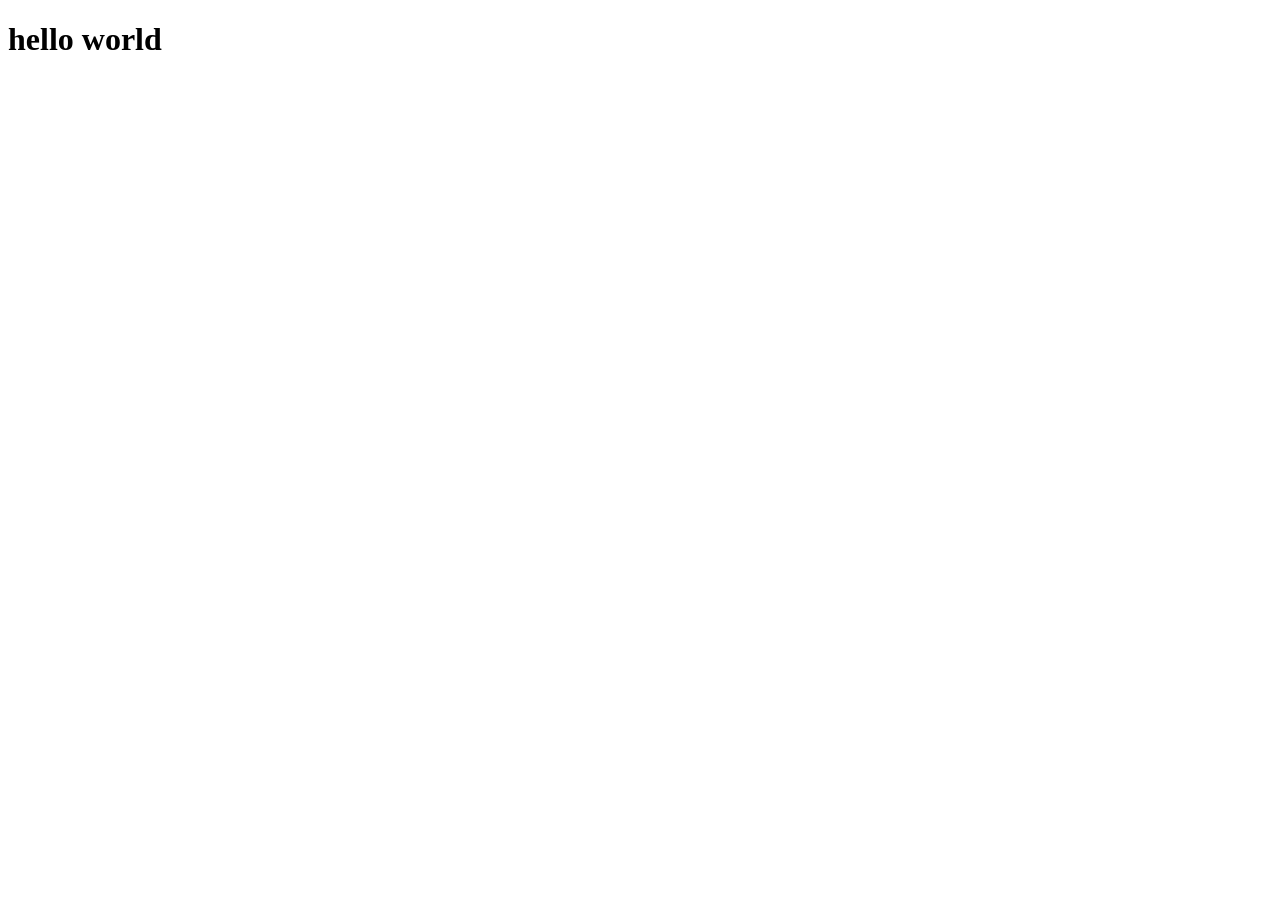
==== index.html @ f81ebcca "Add files via upload" ====
<!DOCTYPE html>
<html lang="en">
<head>
    <meta charset="UTF-8">
    <meta name="viewport" content="width=device-width, initial-scale=1.0">
    <title>Document</title>
</head>
<body>
    <h1>hello world
        
    </h1>
</body>
</html>
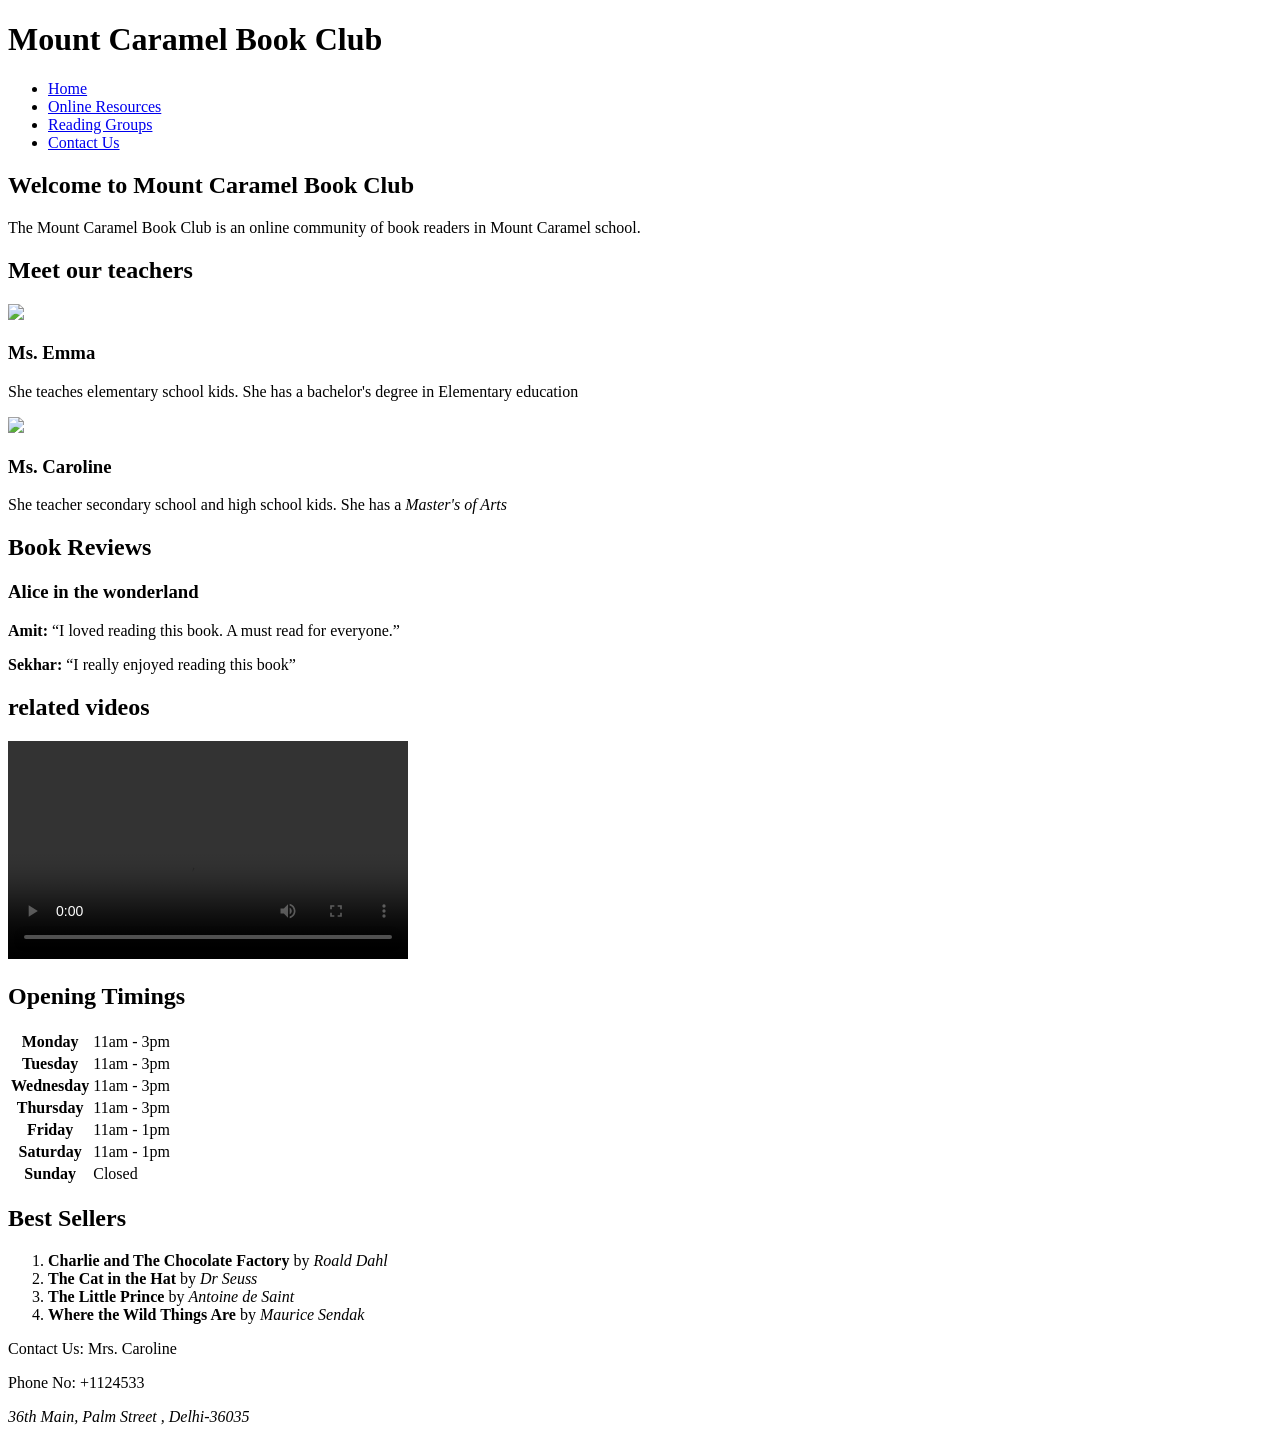
==== commit 89b3220d: "Add files via upload" ====
--- a/index.html
+++ b/index.html
@@ -1,13 +1,104 @@
 <!DOCTYPE html>
-<html lang="en">
+<html>
+
 <head>
-    <meta charset="UTF-8">
-    <meta name="viewport" content="width=device-width, initial-scale=1.0">
-    <title>Document</title>
+    <title>Mount Caramel Book Club</title>
 </head>
+
 <body>
-    <h1>hello world
-        
+    <!--Heading-->
+    <h1>
+        Mount Caramel Book Club
     </h1>
+    <!--navbar-->
+    <ul>
+        <li><a href="index.html">Home</a></li>
+        <li><a href="https://idriesshahfoundation.org/books-childrens-books/" target="_blank">Online Resources</a></li>
+        <li><a href="#">Reading Groups</a></li>
+        <li><a href="#">Contact Us</a></li>
+    </ul>
+    <!--Intro-->
+    <h2>Welcome to Mount Caramel Book Club</h2>
+    <p>The Mount Caramel Book Club is an online community of book readers in Mount Caramel school.</p>
+    <!--content-1-->
+    <h2>Meet our teachers</h2>
+    <img src="teacher1.jpeg"  width="100">
+    <h3>Ms. Emma</h3>
+    <p>She teaches elementary school kids. She has a bachelor's degree in Elementary education</p>
+
+    <img src="teacher2.jpeg" width="100">
+
+
+
+    <h3>Ms. Caroline</h3>
+    <p>She teacher secondary school and high school kids. She has a <i>Master's of Arts</i></p>
+    <!--content-2-->
+    <h2>Book Reviews</h2>
+    <h3>Alice in the wonderland</h3>
+    <p><strong>Amit: </strong> <q>I loved reading this book. A must read for everyone.</q></p>
+    <p><strong>Sekhar: </strong><q>I really enjoyed reading this book</q></p>
+    <!--content-3(table)-->
+    <h2>related videos</h2>
+    <video width="400" height="218" controls autoplay>
+        <source src="video.mp4" type="video/mp4">
+    </video>
+
+
+
+
+
+
+
+
+
+
+
+
+
+
+    <h2>Opening Timings</h2>
+    <table>
+        <tr>
+            <th>Monday</th>
+            <td>11am - 3pm</td>
+        </tr>
+        <tr>
+            <th>Tuesday</th>
+            <td>11am - 3pm</td>
+        </tr>
+        <tr>
+            <th>Wednesday</th>
+            <td>11am - 3pm</td>
+        </tr>
+        <tr>
+            <th>Thursday</th>
+            <td>11am - 3pm</td>
+        </tr>
+        <tr>
+            <th>Friday</th>
+            <td>11am - 1pm</td>
+        </tr>
+        <tr>
+            <th>Saturday</th>
+            <td>11am - 1pm</td>
+        </tr>
+        <tr>
+            <th>Sunday</th>
+            <td>Closed</td>
+        </tr>
+    </table>
+    <!--Bestseller Section-->
+    <h2>Best Sellers</h2>
+    <ol>
+        <li><b>Charlie and The Chocolate Factory</b> by <em>Roald Dahl</em> </li>
+        <li><b>The Cat in the Hat</b> by <em>Dr Seuss</em></li>
+        <li><b>The Little Prince</b> by <em> Antoine de Saint</em></li>
+        <li><b>Where the Wild Things Are</b> by <em>Maurice Sendak</em></li>
+    </ol>
+    <!--contact-info-->
+    <p>Contact Us: Mrs. Caroline</p>
+    <p>Phone No: +1124533</p>
+    <address>36th Main, Palm Street , Delhi-36035</address>
 </body>
+
 </html>
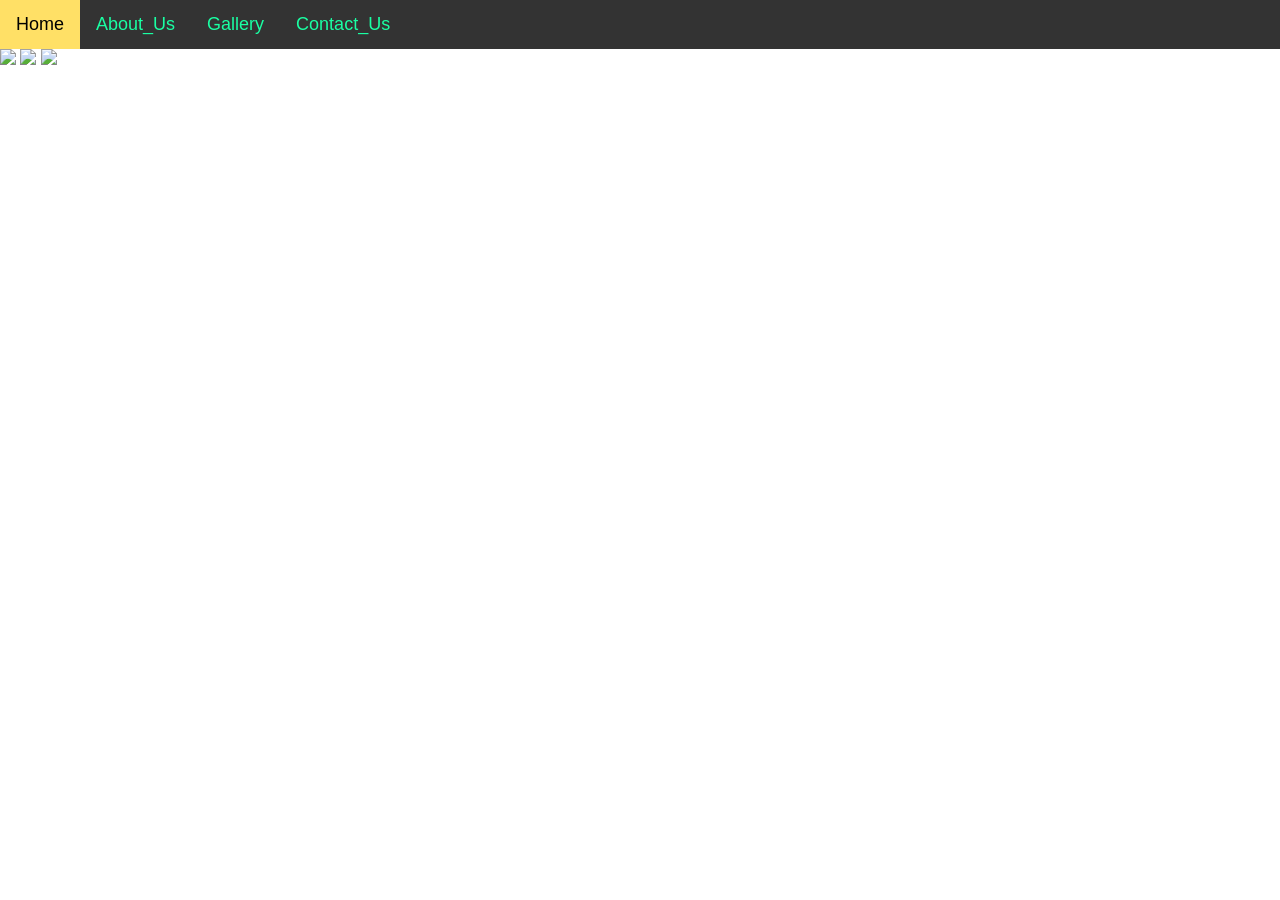
==== commit bf9bea13: "Add files via upload" ====
--- a/index.html
+++ b/index.html
@@ -1,47 +1,25 @@
 <!DOCTYPE html>
-<html>
+<html lang="en">
 
 <head>
-    <title>Mount Caramel Book Club</title>
+    <meta charset="UTF-8">
+    <meta name="viewport" content="width=device-width, initial-scale=1.0">
+    <title>Document</title>
+    <link rel="stylesheet" href="style.css">
 </head>
 
 <body>
-    <!--Heading-->
-    <h1>
-        Mount Caramel Book Club
-    </h1>
-    <!--navbar-->
-    <ul>
-        <li><a href="index.html">Home</a></li>
-        <li><a href="https://idriesshahfoundation.org/books-childrens-books/" target="_blank">Online Resources</a></li>
-        <li><a href="#">Reading Groups</a></li>
-        <li><a href="#">Contact Us</a></li>
-    </ul>
-    <!--Intro-->
-    <h2>Welcome to Mount Caramel Book Club</h2>
-    <p>The Mount Caramel Book Club is an online community of book readers in Mount Caramel school.</p>
-    <!--content-1-->
-    <h2>Meet our teachers</h2>
-    <img src="teacher1.jpeg"  width="100">
-    <h3>Ms. Emma</h3>
-    <p>She teaches elementary school kids. She has a bachelor's degree in Elementary education</p>
+    <div class="topnav">
+        <a class="active" href="home.html">Home</a>
+        <a href="#">About_Us</a>
+        <a href="#">Gallery</a>
+        <a href="#">Contact_Us</a>
+    </div>
 
-    <img src="teacher2.jpeg" width="100">
-
-
-
-    <h3>Ms. Caroline</h3>
-    <p>She teacher secondary school and high school kids. She has a <i>Master's of Arts</i></p>
-    <!--content-2-->
-    <h2>Book Reviews</h2>
-    <h3>Alice in the wonderland</h3>
-    <p><strong>Amit: </strong> <q>I loved reading this book. A must read for everyone.</q></p>
-    <p><strong>Sekhar: </strong><q>I really enjoyed reading this book</q></p>
-    <!--content-3(table)-->
-    <h2>related videos</h2>
-    <video width="400" height="218" controls autoplay>
-        <source src="video.mp4" type="video/mp4">
-    </video>
+<section>
+    <img class="myslides"src="nature1.jpg"style="hight:500px">
+    <img class="myslides"src="nature2.jpg"style="hight:500px">
+    <img class="myslides" src="nature3.jpeg" style="hight:500px">
 
 
 
@@ -49,56 +27,6 @@
 
 
 
-
-
-
-
-
-
-
-    <h2>Opening Timings</h2>
-    <table>
-        <tr>
-            <th>Monday</th>
-            <td>11am - 3pm</td>
-        </tr>
-        <tr>
-            <th>Tuesday</th>
-            <td>11am - 3pm</td>
-        </tr>
-        <tr>
-            <th>Wednesday</th>
-            <td>11am - 3pm</td>
-        </tr>
-        <tr>
-            <th>Thursday</th>
-            <td>11am - 3pm</td>
-        </tr>
-        <tr>
-            <th>Friday</th>
-            <td>11am - 1pm</td>
-        </tr>
-        <tr>
-            <th>Saturday</th>
-            <td>11am - 1pm</td>
-        </tr>
-        <tr>
-            <th>Sunday</th>
-            <td>Closed</td>
-        </tr>
-    </table>
-    <!--Bestseller Section-->
-    <h2>Best Sellers</h2>
-    <ol>
-        <li><b>Charlie and The Chocolate Factory</b> by <em>Roald Dahl</em> </li>
-        <li><b>The Cat in the Hat</b> by <em>Dr Seuss</em></li>
-        <li><b>The Little Prince</b> by <em> Antoine de Saint</em></li>
-        <li><b>Where the Wild Things Are</b> by <em>Maurice Sendak</em></li>
-    </ol>
-    <!--contact-info-->
-    <p>Contact Us: Mrs. Caroline</p>
-    <p>Phone No: +1124533</p>
-    <address>36th Main, Palm Street , Delhi-36035</address>
+</section>
 </body>
-
 </html>
--- a/style.css
+++ b/style.css
@@ -0,0 +1,53 @@
+body {
+    margin: 0;
+    font-family: Arial;
+}
+
+.topnav {
+    overflow: hidden;
+    background-color: #333;
+}
+
+.topnav a {
+    float: left;
+    color: #1affa3;
+    text-align: center;
+   padding: 14px  16px;
+   text-decoration: none;
+   font-size: 18px;
+}
+
+
+
+
+
+.topnav a:hover  {
+         background-color:#ddd ;
+        color:black
+}
+
+
+.topnav a.active{
+          background-color: #ffe066;
+          color: black;
+}
+
+
+
+
+
+
+
+
+
+
+
+
+
+
+
+
+
+
+
+
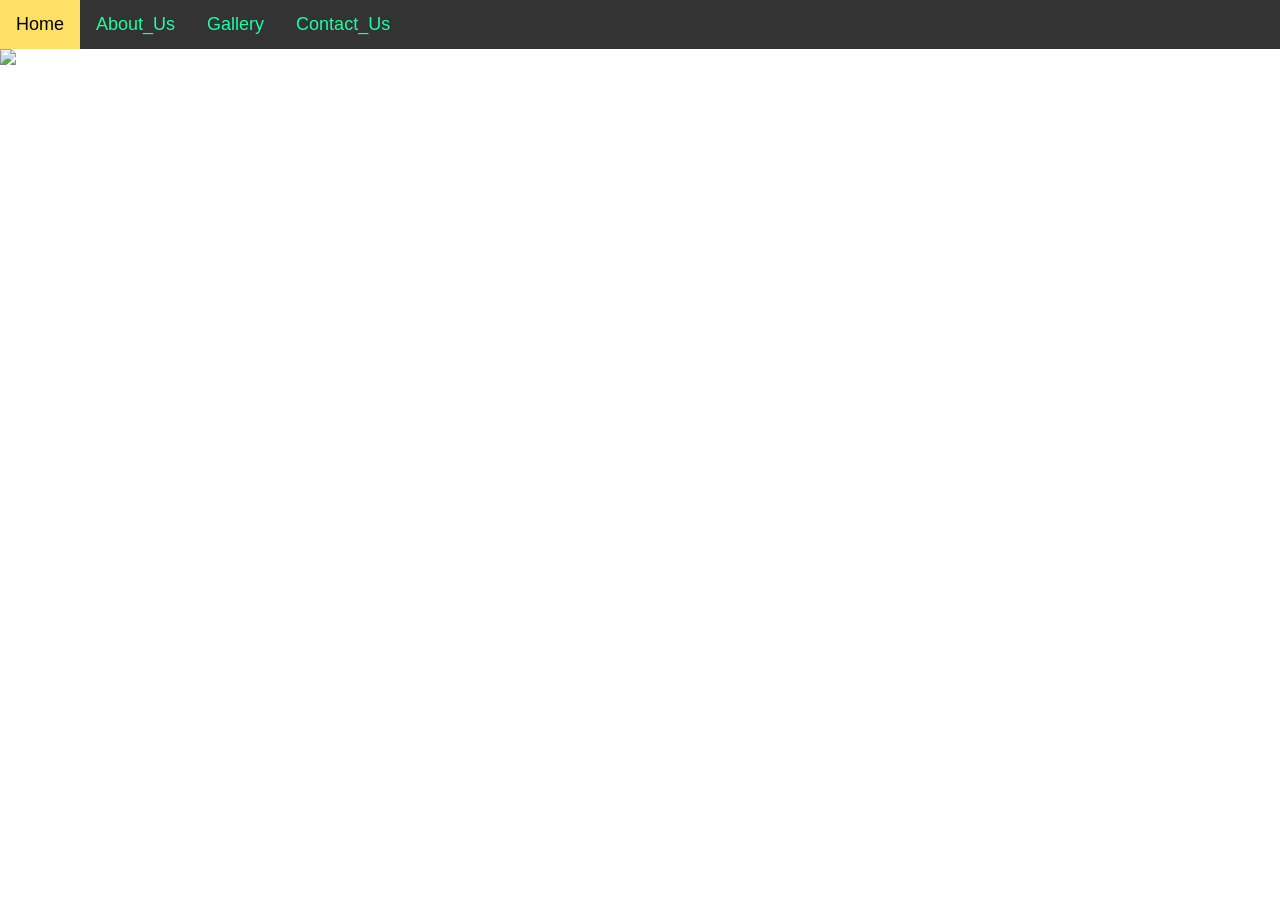
==== commit 28a2aac0: "Add files via upload" ====
--- a/index.html
+++ b/index.html
@@ -17,16 +17,10 @@
     </div>
 
 <section>
-    <img class="myslides"src="nature1.jpg"style="hight:500px">
-    <img class="myslides"src="nature2.jpg"style="hight:500px">
-    <img class="myslides" src="nature3.jpeg" style="hight:500px">
-
-
-
-
-
-
-
-</section>
+        <img class="mySlides" src="nature1.jpg" style="height:500px;">
+        <img class="mySlides" src="nature2.jpg" style="height:500px;">
+        <img class="mySlides" src="nature3.jpeg" style="height:500px;">
+    </section>
 </body>
+<script src="script.js"></script>
 </html>
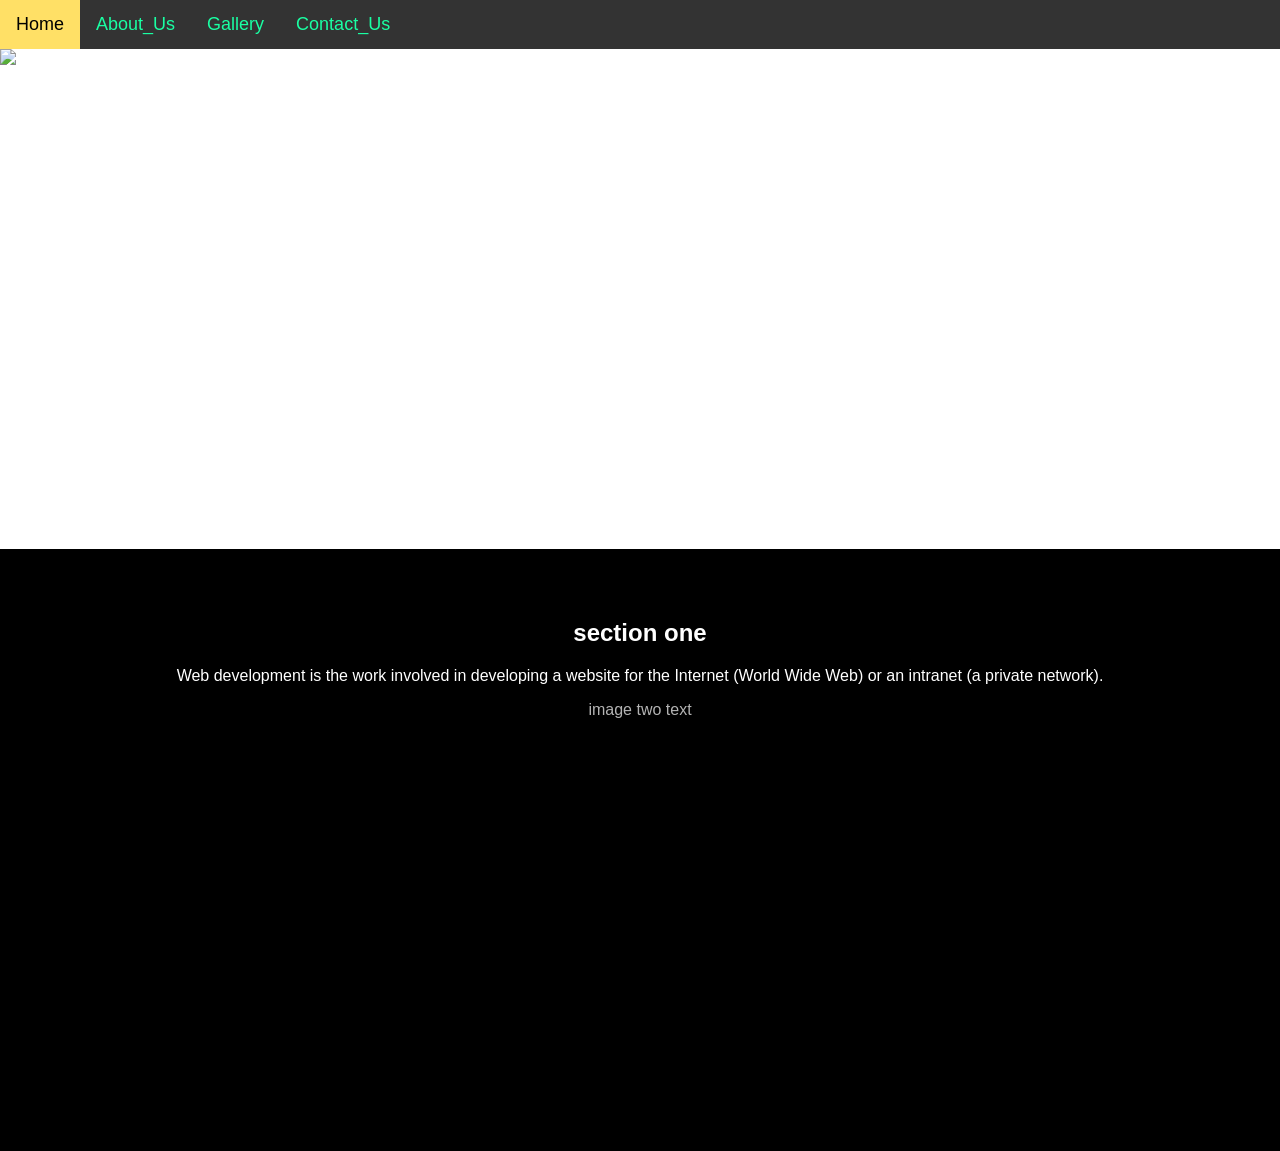
==== commit fc8dc9f4: "Add files via upload" ====
--- a/index.html
+++ b/index.html
@@ -16,11 +16,44 @@
         <a href="#">Contact_Us</a>
     </div>
 
-<section>
+    <section>
         <img class="mySlides" src="nature1.jpg" style="height:500px;">
         <img class="mySlides" src="nature2.jpg" style="height:500px;">
         <img class="mySlides" src="nature3.jpeg" style="height:500px;">
     </section>
+
+
+    <section class="section section-dark">
+
+
+
+        <h2>section one</h2>
+        <p>
+            Web development is the work involved in developing a
+
+            website for the Internet (World Wide Web) or an
+
+            intranet (a private network).
+
+        </p>
+
+        <div class="pimg3">
+            <div claass="ptext">
+
+                <span class="border trans">
+                    image two text
+                </span>
+
+            </div>
+        </div>
+
+
+
+    </section>
+</body>
+
+
 </body>
 <script src="script.js"></script>
+
 </html>
--- a/style.css
+++ b/style.css
@@ -12,24 +12,24 @@
     float: left;
     color: #1affa3;
     text-align: center;
-   padding: 14px  16px;
-   text-decoration: none;
-   font-size: 18px;
+    padding: 14px 16px;
+    text-decoration: none;
+    font-size: 18px;
 }
 
 
 
 
 
-.topnav a:hover  {
-         background-color:#ddd ;
-        color:black
+.topnav a:hover {
+    background-color: #ddd;
+    color: black
 }
 
 
-.topnav a.active{
-          background-color: #ffe066;
-          color: black;
+.topnav a.active {
+    background-color: #ffe066;
+    color: black;
 }
 
 
@@ -38,16 +38,56 @@
 
 
 
+.pimg3 {
+    position: relative;
+    opacity: 0.70;
+    background-position: center;
+    background-size: cover;
+    background-repeat: no-repeat;
+    background-attachment: fixed;
+    background-image: url('sun.jpg');
+    min-height: 400px;
+}
+.section {
+          text-align: center;
+          padding: 50px 80px;
+}
+
+.section-dark   {
+     background-color: black;
+     color: white;
+}
 
 
+.ptext  {
+         position: absolute;
+         top : 50%;
+         width : 100%;
+         text-align: center;
+         color: black;
+         font-size: 27px;
+        letter-spacing: 8px;
+        text-transform: uppercase;
+}
 
 
+.ptext .border {
+    background-color: #111;
+    color: #fff;
+    padding: 20px;
+}
+
+.ptext .border.trans {
+    background-color: transparent;
+}
 
 
+  
+@media (max-width: 568px) {
 
-
-
-
-
-
-
+    .pimg1,
+    .pimg2,
+    .pimg3 {
+        background-attachment: scroll;
+    }
+}
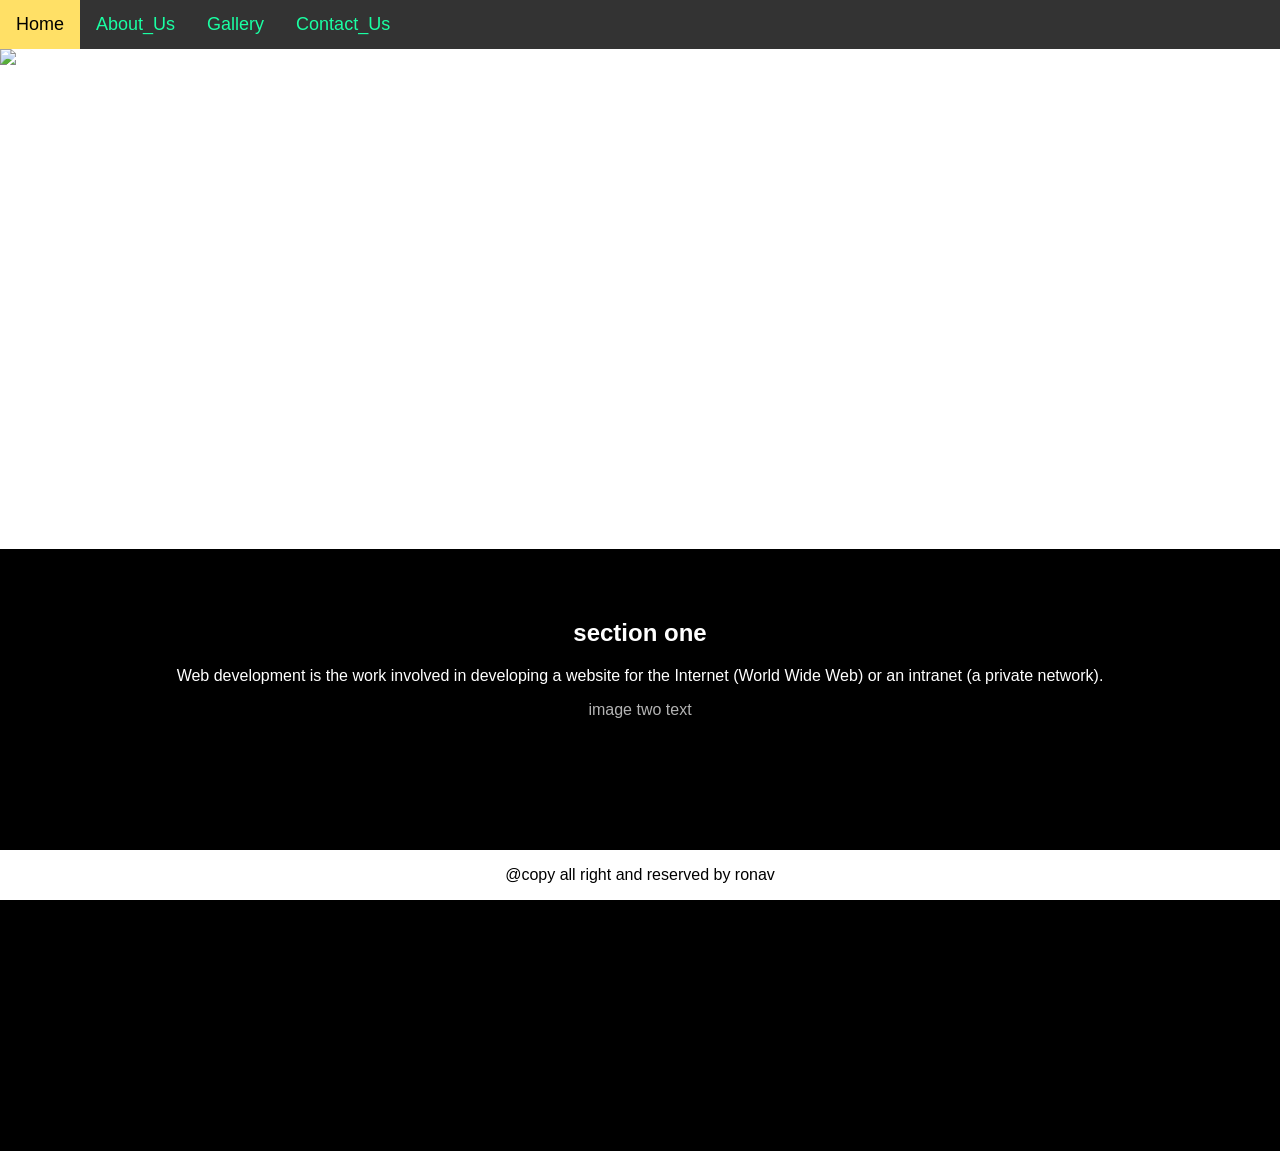
==== commit 79c8920f: "Add files via upload" ====
--- a/index.html
+++ b/index.html
@@ -50,6 +50,16 @@
 
 
     </section>
+
+    <div class="footer">
+     <p>@copy all right and reserved by ronav</p>
+
+    </div>
+
+
+
+
+
 </body>
 
 
--- a/style.css
+++ b/style.css
@@ -90,4 +90,19 @@
     .pimg3 {
         background-attachment: scroll;
     }
+}
+
+
+
+
+
+
+.footer {
+          position: fixed;
+          left: 0;
+          bottom: 0;
+          width: 100%;
+          background-color: white;
+          color: black;
+          text-align : center;
 }
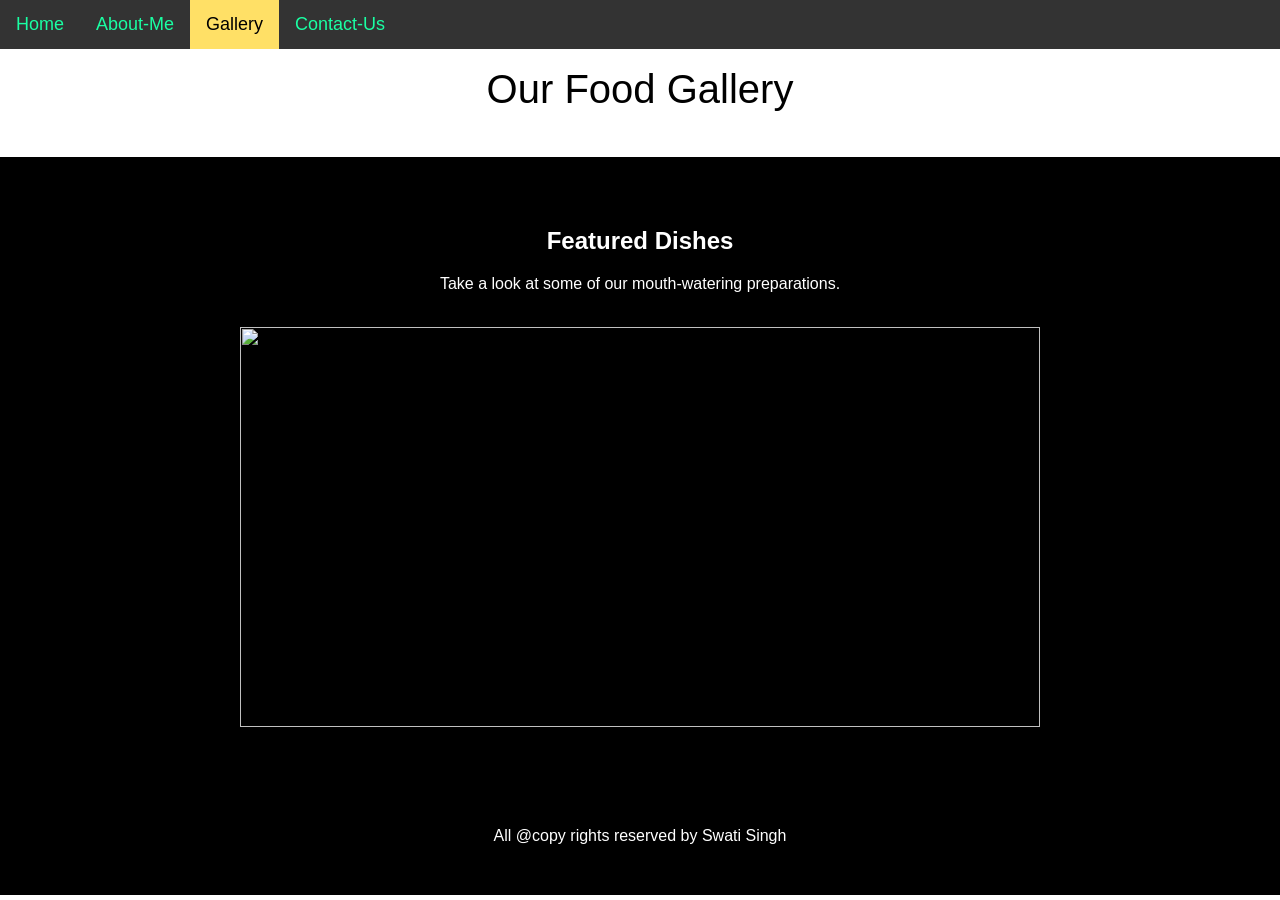
==== commit a3bf4e5b: "Add files via upload" ====
--- a/index.html
+++ b/index.html
@@ -1,69 +1,58 @@
 <!DOCTYPE html>
-<html lang="en">
-
+<html>
 <head>
-    <meta charset="UTF-8">
-    <meta name="viewport" content="width=device-width, initial-scale=1.0">
-    <title>Document</title>
+    <title>Website - Gallery</title>
     <link rel="stylesheet" href="style.css">
 </head>
+<body>
 
-<body>
     <div class="topnav">
-        <a class="active" href="home.html">Home</a>
-        <a href="#">About_Us</a>
-        <a href="#">Gallery</a>
-        <a href="#">Contact_Us</a>
+        <a href="index.html">Home</a>
+        <a href="about.html">About-Me</a>
+        <a class="active" href="gallery.html">Gallery</a>
+        <a href="contact.html">Contact-Us</a>
     </div>
 
-    <section>
-        <img class="mySlides" src="nature1.jpg" style="height:500px;">
-        <img class="mySlides" src="nature2.jpg" style="height:500px;">
-        <img class="mySlides" src="nature3.jpeg" style="height:500px;">
+    <br>
+    <span class="border trans" style="font-size:40px;">
+        <center>Our Food Gallery</center>
+    </span>
+    <br>
+
+    <section class="section section-dark">
+        <h2>Featured Dishes</h2>
+        <p>Take a look at some of our mouth-watering preparations.</p>
+        <br>
+        
+        <center>
+            <section style="max-width:800px; overflow:hidden;">
+                <img class="mySlides" src="image1.jpg" style="height:400px; width:100%; display:none;">
+                <img class="mySlides" src="image2.jpg" style="height:400px; width:100%; display:none;">
+                <img class="mySlides" src="image3.jpg" style="height:400px; width:100%; display:none;">
+            </section>
+        </center>
     </section>
 
+    <script>
+        var myIndex = 0;
+        carousel();
+
+        function carousel() {
+            var i;
+            var x = document.getElementsByClassName("mySlides");
+            for (i = 0; i < x.length; i++) {
+                x[i].style.display = "none";
+            }
+            myIndex++;
+            if (myIndex > x.length) {myIndex = 1}
+            x[myIndex-1].style.display = "block";
+            setTimeout(carousel, 3000); // Changes image every 3 seconds
+        }
+    </script>
 
     <section class="section section-dark">
-
-
-
-        <h2>section one</h2>
-        <p>
-            Web development is the work involved in developing a
-
-            website for the Internet (World Wide Web) or an
-
-            intranet (a private network).
-
-        </p>
-
-        <div class="pimg3">
-            <div claass="ptext">
-
-                <span class="border trans">
-                    image two text
-                </span>
-
-            </div>
-        </div>
-
-
-
+        <span>All @copy rights reserved by Swati Singh</span>
     </section>
 
-    <div class="footer">
-     <p>@copy all right and reserved by ronav</p>
-
-    </div>
-
-
-
-
-
 </body>
-
-
-</body>
-<script src="script.js"></script>
-
 </html>
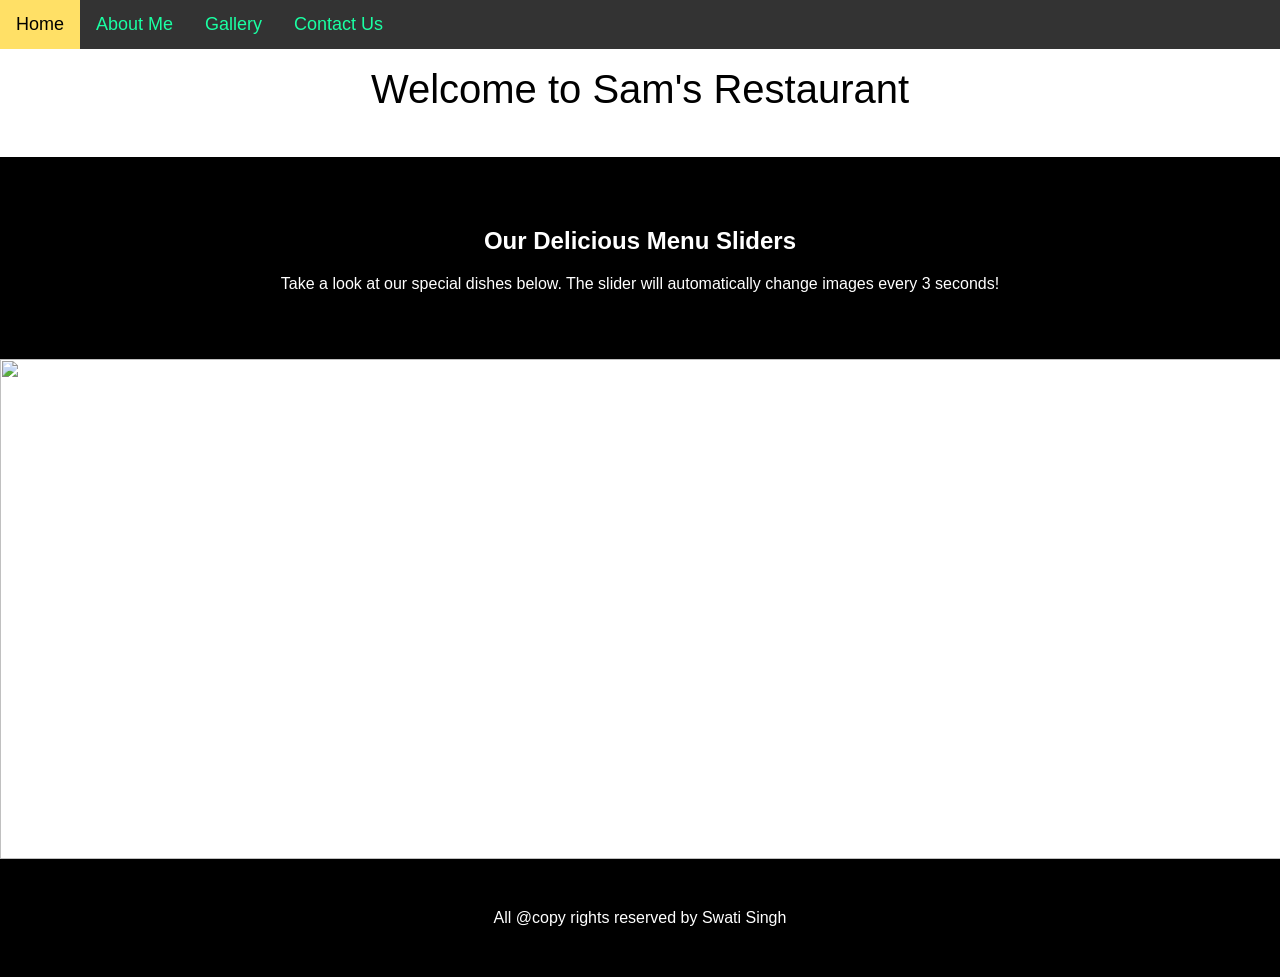
==== commit 45e81b2f: "Add files via upload" ====
--- a/index.html
+++ b/index.html
@@ -1,37 +1,40 @@
 <!DOCTYPE html>
 <html>
+
 <head>
-    <title>Website - Gallery</title>
+    <title>Website - Slider</title>
     <link rel="stylesheet" href="style.css">
 </head>
+
 <body>
 
     <div class="topnav">
-        <a href="index.html">Home</a>
-        <a href="about.html">About-Me</a>
-        <a class="active" href="gallery.html">Gallery</a>
-        <a href="contact.html">Contact-Us</a>
+        <a class="active" href="index.html">Home</a>
+        <a href="#">About Me</a>
+        <a href="#">Gallery</a>
+        <a href="#">Contact Us</a>
     </div>
 
     <br>
     <span class="border trans" style="font-size:40px;">
-        <center>Our Food Gallery</center>
+        <center>Welcome to Sam's Restaurant</center>
     </span>
     <br>
 
     <section class="section section-dark">
-        <h2>Featured Dishes</h2>
-        <p>Take a look at some of our mouth-watering preparations.</p>
-        <br>
-        
-        <center>
-            <section style="max-width:800px; overflow:hidden;">
-                <img class="mySlides" src="image1.jpg" style="height:400px; width:100%; display:none;">
-                <img class="mySlides" src="image2.jpg" style="height:400px; width:100%; display:none;">
-                <img class="mySlides" src="image3.jpg" style="height:400px; width:100%; display:none;">
-            </section>
-        </center>
+        <h2>Our Delicious Menu Sliders</h2>
+        <p>Take a look at our special dishes below. The slider will automatically change images every 3 seconds!</p>
     </section>
+
+    <center>
+        <section style="max-width:1340px; overflow:hidden;">
+            <img class="mySlides" src="image1.jpg" style="height:500px; width:1340px; display:none;">
+            <img class="mySlides" src="image2.jpg" style="height:500px; width:1340px; display:none;">
+            <img class="mySlides" src="image3.jpg" style="height:500px; width:1340px; display:none;">
+            <img class="mySlides" src="image4.jpg" style="height:500px; width:1340px; display:none;">
+            <img class="mySlides" src="image5.jpg" style="height:500px; width:1340px; display:none;">
+        </section>
+    </center>
 
     <script>
         var myIndex = 0;
@@ -41,12 +44,12 @@
             var i;
             var x = document.getElementsByClassName("mySlides");
             for (i = 0; i < x.length; i++) {
-                x[i].style.display = "none";
+                x[i].style.display = "none";  // सारी इमेजेस को छुपाता है
             }
             myIndex++;
-            if (myIndex > x.length) {myIndex = 1}
-            x[myIndex-1].style.display = "block";
-            setTimeout(carousel, 3000); // Changes image every 3 seconds
+            if (myIndex > x.length) { myIndex = 1 }
+            x[myIndex - 1].style.display = "block";  // सिर्फ एक इमेज को दिखाता है
+            setTimeout(carousel, 3000);  // हर 3 सेकंड में इमेज बदलेगी
         }
     </script>
 
@@ -55,4 +58,5 @@
     </section>
 
 </body>
+
 </html>
